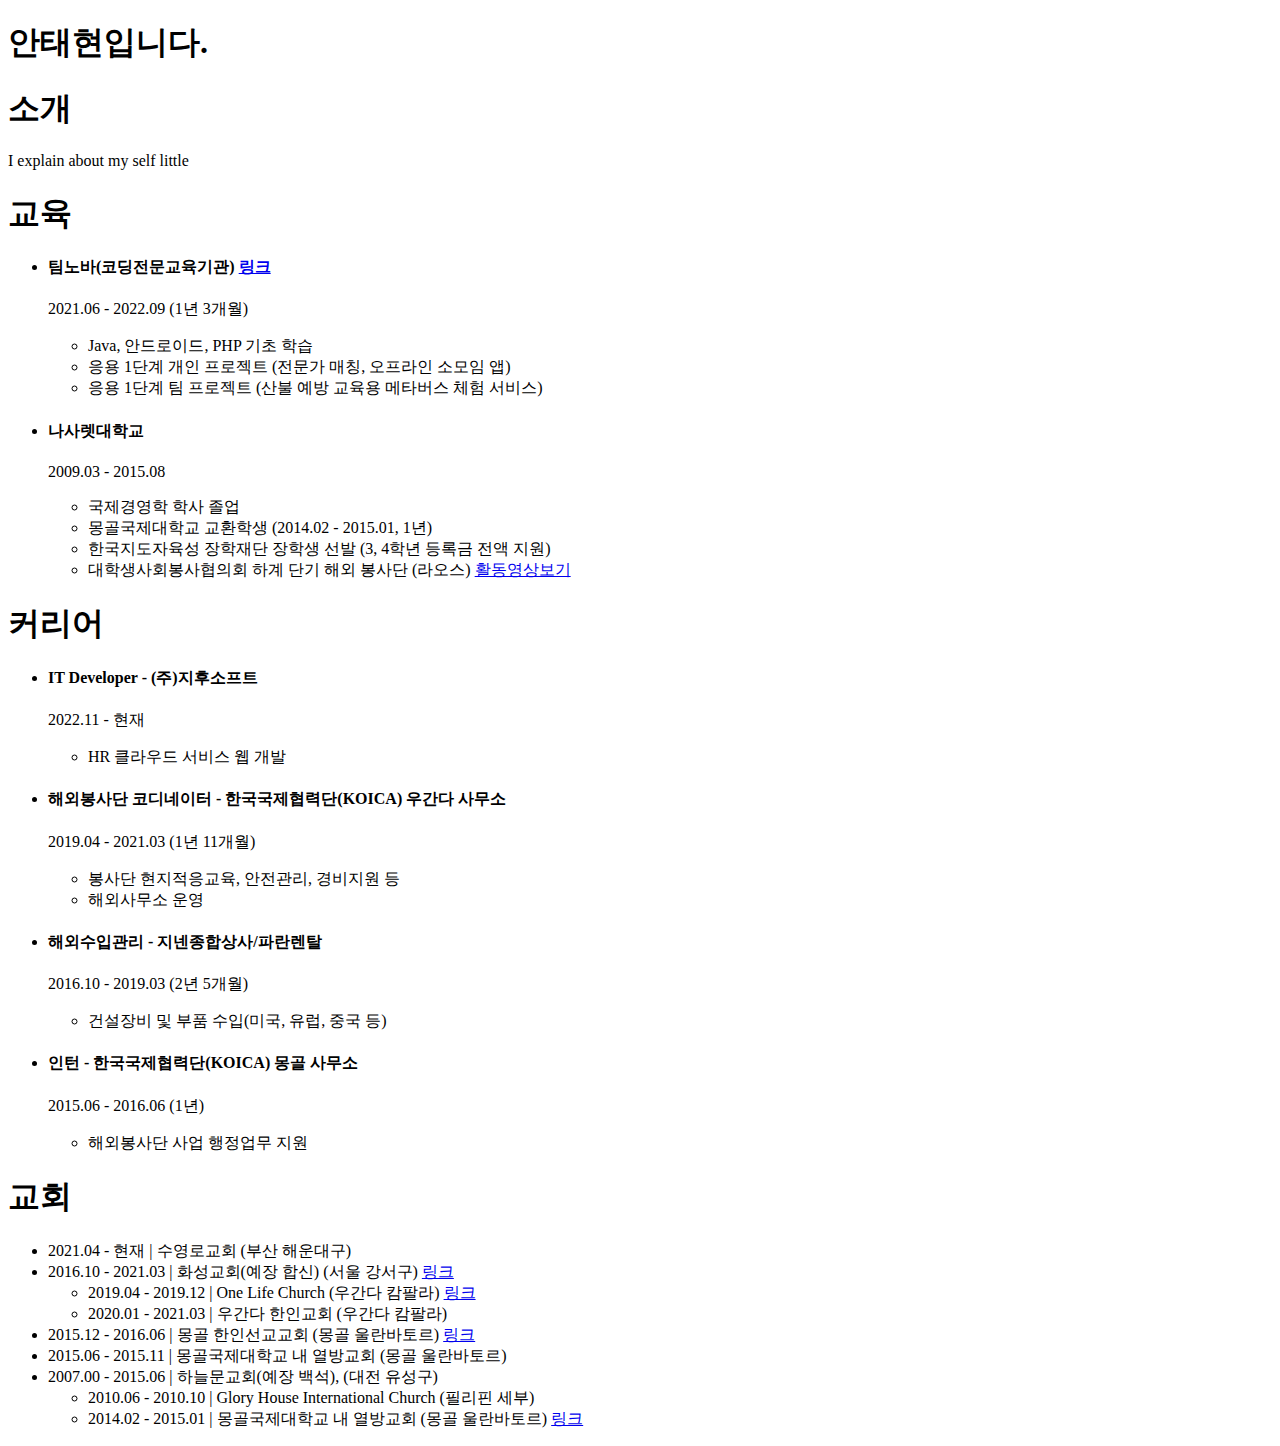
==== index.html @ 4ea542bd "fist" ====
<!DOCTYPE html>
<html lang="en">
    <head>
        <meta charset="UTF-8" />
        <meta name="viewport" content="width=device-width, initial-scale=1.0" />
        <title>My Resume</title>
    </head>
    <body>
        <h1>안태현입니다.</h1>
        <section id="intro">
            <h1>소개</h1>
            <p>I explain about my self little</p>
        </section>

        <section id="education">
            <h1>교육</h1>
            <ul>

                
                <li>
                    <h4>팀노바(코딩전문교육기관) <a href="https://teamnova.co.kr/index2.php" target="_blank">링크</a></h4>
                    <p>
                        <span>2021.06 - 2022.09 (1년 3개월)</span>
                        <ul>
                            <li>Java, 안드로이드, PHP 기초 학습</li>
                            <li>응용 1단계 개인 프로젝트 (전문가 매칭, 오프라인 소모임 앱)</li>
                            <li>응용 1단계 팀 프로젝트 (산불 예방 교육용 메타버스 체험 서비스)</li>
                        </ul>
                    </p>
                </li>

                <li>
                    <h4>나사렛대학교</h4> 
                    <p>
                        <span>2009.03 - 2015.08</span>
                        <ul>
                            <li>국제경영학 학사 졸업</li>
                            <li>몽골국제대학교 교환학생 (2014.02 - 2015.01, 1년)</li>
                            <li>한국지도자육성 장학재단 장학생 선발 (3, 4학년 등록금 전액 지원)</li>
                            <li>대학생사회봉사협의회 하계 단기 해외 봉사단 (라오스) <a href="https://www.youtube.com/watch?v=_4_lK_pkioY" target="_blank">활동영상보기</a></li>
                        </ul>
                    </p>
                </li>

            </ul>
        </section>

        <section id="career">
            <h1>커리어</h1>
            <ul>
                <li>
                    <h4>IT Developer - (주)지후소프트</h4> 
                    <p>
                        <span>2022.11 - 현재</span>
                        <ul>
                            <li>HR 클라우드 서비스 웹 개발</li>
                        </ul>
                    </p>
                </li>

                <li>
                    <h4>해외봉사단 코디네이터 - 한국국제협력단(KOICA) 우간다 사무소</h4> 
                    <p>
                        <span>2019.04 - 2021.03 (1년 11개월)</span>
                        <ul>
                            <li>봉사단 현지적응교육, 안전관리, 경비지원 등</li>
                            <li>해외사무소 운영</li>
                        </ul>
                    </p>
                </li>

                <li>
                    <h4>해외수입관리 - 지넨종합상사/파란렌탈</h4> 
                    <p>
                        <span>2016.10 - 2019.03 (2년 5개월)</span>
                        <ul>
                            <li>건설장비 및 부품 수입(미국, 유럽, 중국 등)</li>
                        </ul>
                    </p>
                </li>

                <li>
                    <h4>인턴 - 한국국제협력단(KOICA) 몽골 사무소</h4> 
                    <p>
                        <span>2015.06 - 2016.06 (1년)</span>
                        <ul>
                            <li>해외봉사단 사업 행정업무 지원</li>
                        </ul>
                    </p>
                </li>
            </ul>
        </section>

        <section id="church">
            <h1>교회</h1>
            <ul>
                <li>2021.04 - 현재 | 수영로교회 (부산 해운대구)</li>
                <li>2016.10 - 2021.03 | 화성교회(예장 합신) (서울 강서구) <a href="http://www.hwasung.church/hwasung21/index_tong.asp" target="_blank">링크</a>
                    <ul>
                        <li>2019.04 - 2019.12 | One Life Church (우간다 캄팔라) <a href="https://www.onelifechurch.ug/" target="_blank">링크</a></li>
                        <li>2020.01 - 2021.03 | 우간다 한인교회 (우간다 캄팔라) </li>
                    </ul>
                </li>
                <li>2015.12 - 2016.06 | 몽골 한인선교교회 (몽골 울란바토르) <a href="http://naver.me/xKWVqqAv" target="_blank">링크</a></li>
                <li>2015.06 - 2015.11 | 몽골국제대학교 내 열방교회 (몽골 울란바토르)</li>
                <li>2007.00 - 2015.06 | 하늘문교회(예장 백석), (대전 유성구)
                    <ul>
                        <li>2010.06 - 2010.10 | Glory House International Church (필리핀 세부)</li>
                        <li>2014.02 - 2015.01 | 몽골국제대학교 내 열방교회 (몽골 울란바토르) <a href="http://naver.me/5jjrHHfd" target="_blank">링크</a></li>
                    </ul>
                </li>
            </ul>
        </section>
    </body>
</html>
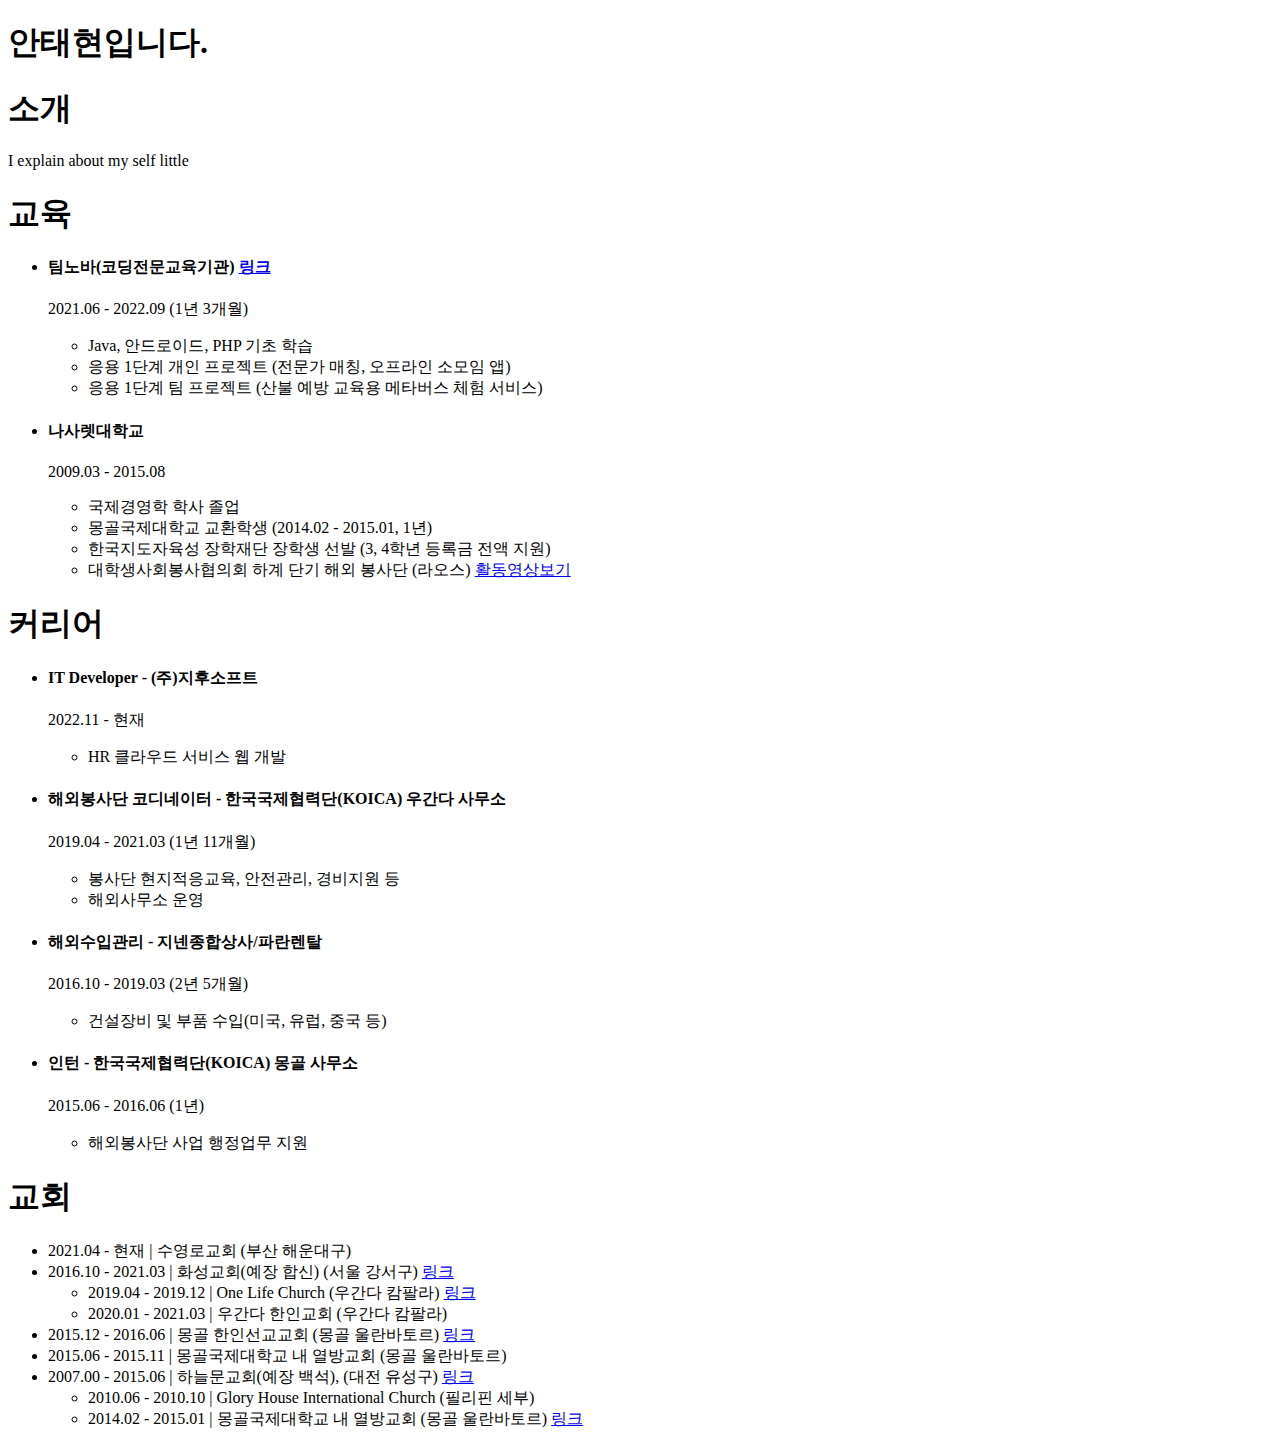
==== commit c67ea078: "third" ====
--- a/index.html
+++ b/index.html
@@ -103,7 +103,7 @@
                 </li>
                 <li>2015.12 - 2016.06 | 몽골 한인선교교회 (몽골 울란바토르) <a href="http://naver.me/xKWVqqAv" target="_blank">링크</a></li>
                 <li>2015.06 - 2015.11 | 몽골국제대학교 내 열방교회 (몽골 울란바토르)</li>
-                <li>2007.00 - 2015.06 | 하늘문교회(예장 백석), (대전 유성구)
+                <li>2007.00 - 2015.06 | 하늘문교회(예장 백석), (대전 유성구)  <a href="https://photos.app.goo.gl/FX8GNuHJF7trgxd79" target="_blank">링크</a>
                     <ul>
                         <li>2010.06 - 2010.10 | Glory House International Church (필리핀 세부)</li>
                         <li>2014.02 - 2015.01 | 몽골국제대학교 내 열방교회 (몽골 울란바토르) <a href="http://naver.me/5jjrHHfd" target="_blank">링크</a></li>
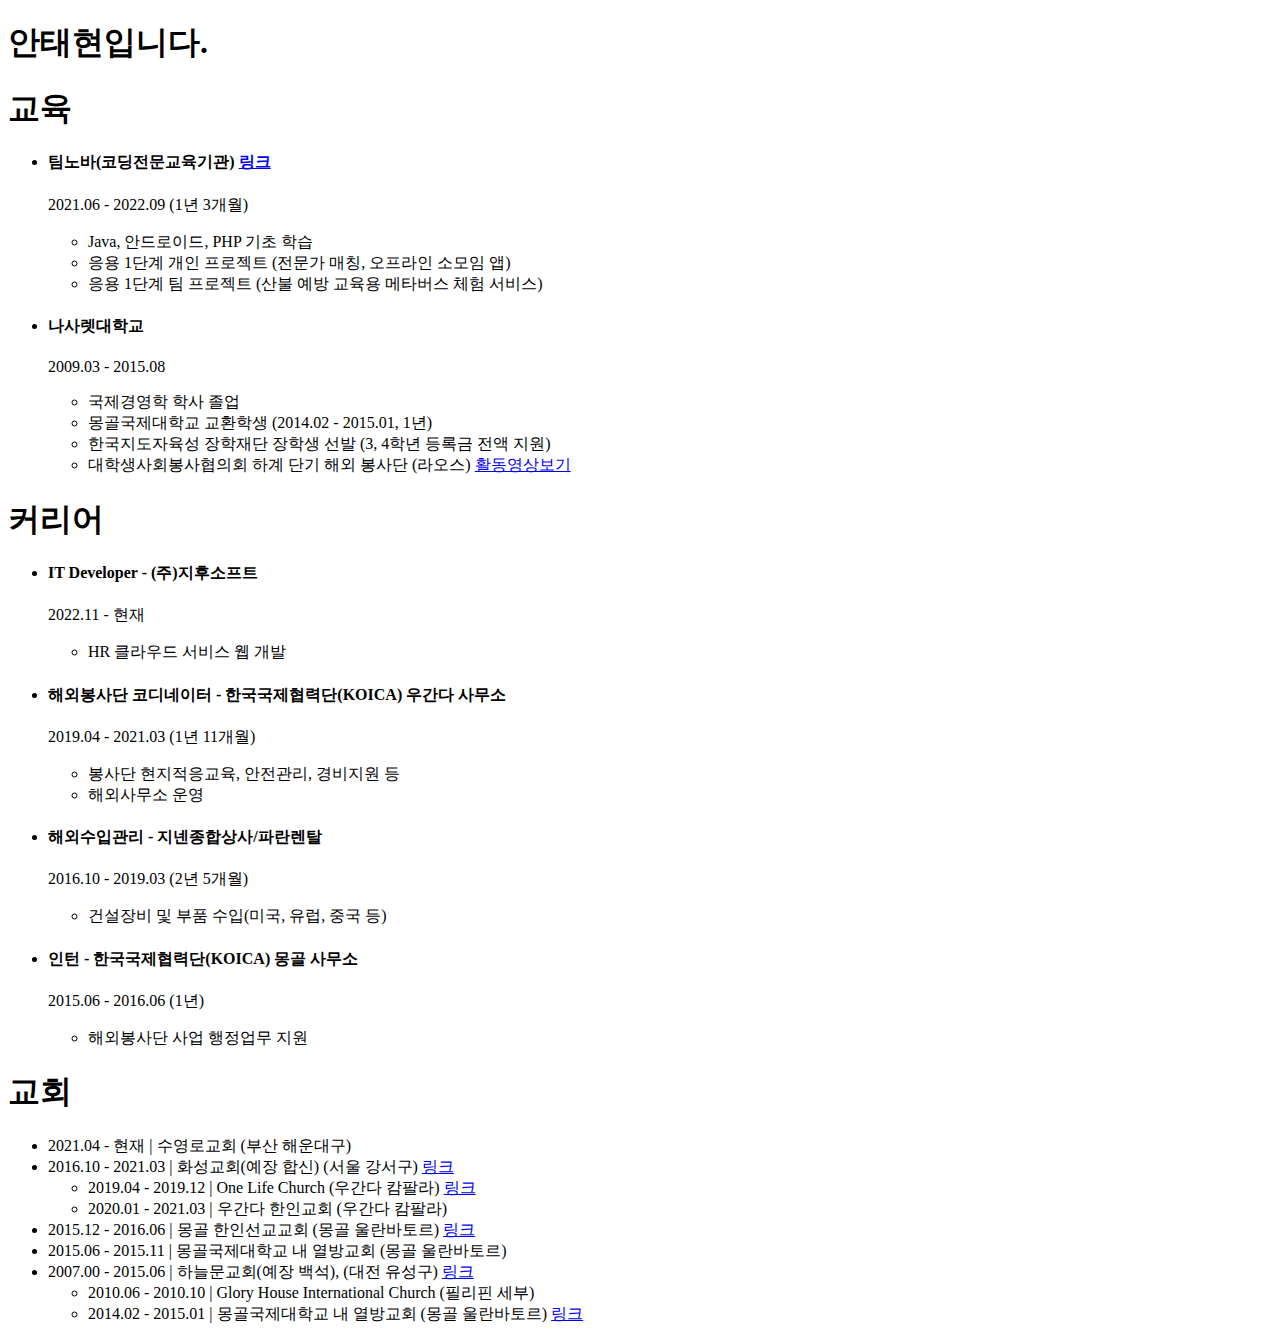
==== commit 3c2fa16c: "...." ====
--- a/index.html
+++ b/index.html
@@ -7,10 +7,10 @@
     </head>
     <body>
         <h1>안태현입니다.</h1>
-        <section id="intro">
+        <!-- <section id="intro">
             <h1>소개</h1>
             <p>I explain about my self little</p>
-        </section>
+        </section> -->
 
         <section id="education">
             <h1>교육</h1>
